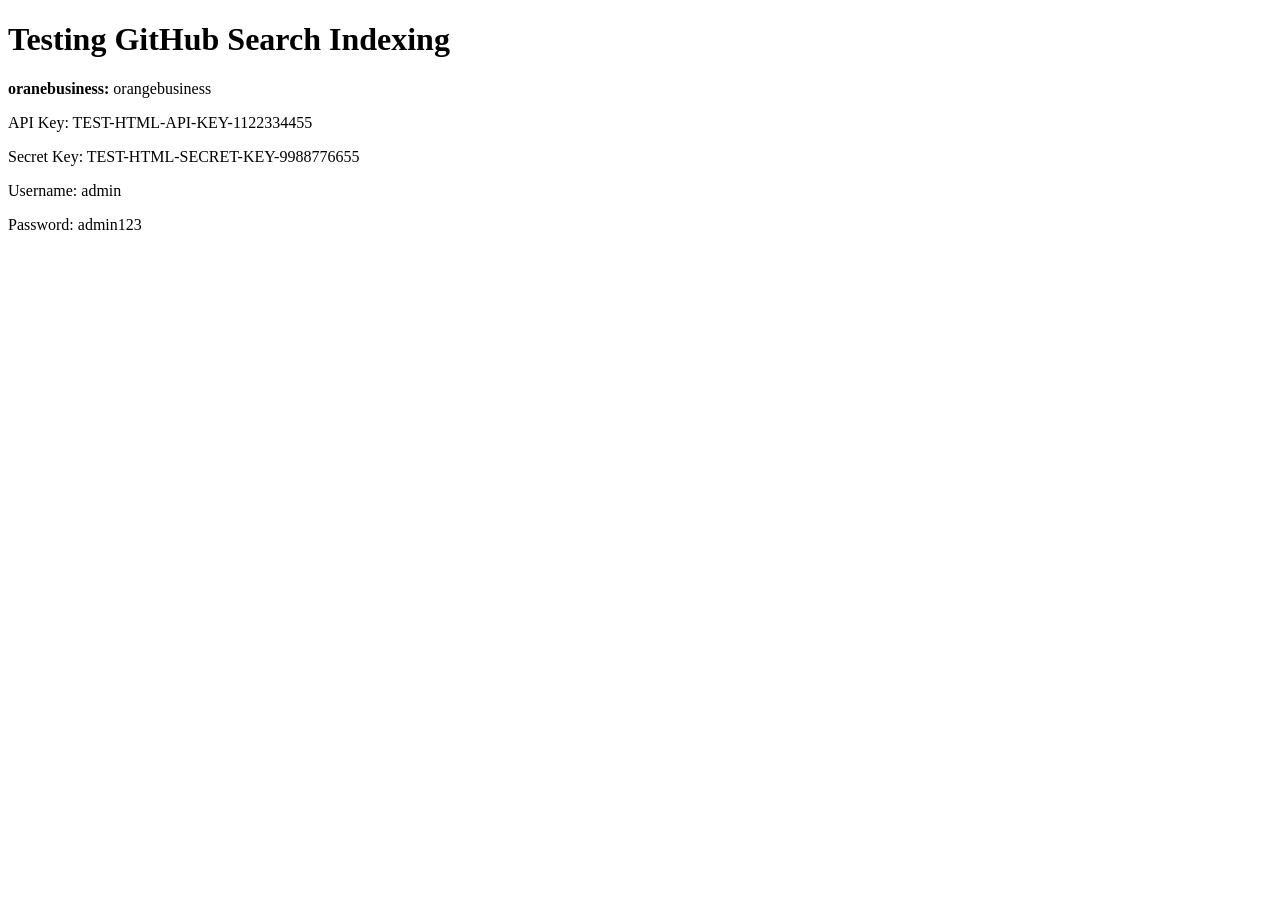
==== config_leak_test.html @ 4cef76e6 "Create config_leak_test.html" ====
<!-- config_leak_test.html -->
<!DOCTYPE html>
<html lang="en">
<head>
    <meta charset="UTF-8">
    <meta name="viewport" content="width=device-width, initial-scale=1.0">
    <title>Config Leak Test</title>
</head>
<body>
    <h1>Testing GitHub Search Indexing</h1>
    
    <p><strong>oranebusiness:</strong> orangebusiness</p>
    
    <p>API Key: TEST-HTML-API-KEY-1122334455</p>
    <p>Secret Key: TEST-HTML-SECRET-KEY-9988776655</p>
    
    <p>Username: admin</p>
    <p>Password: admin123</p>
</body>
</html>
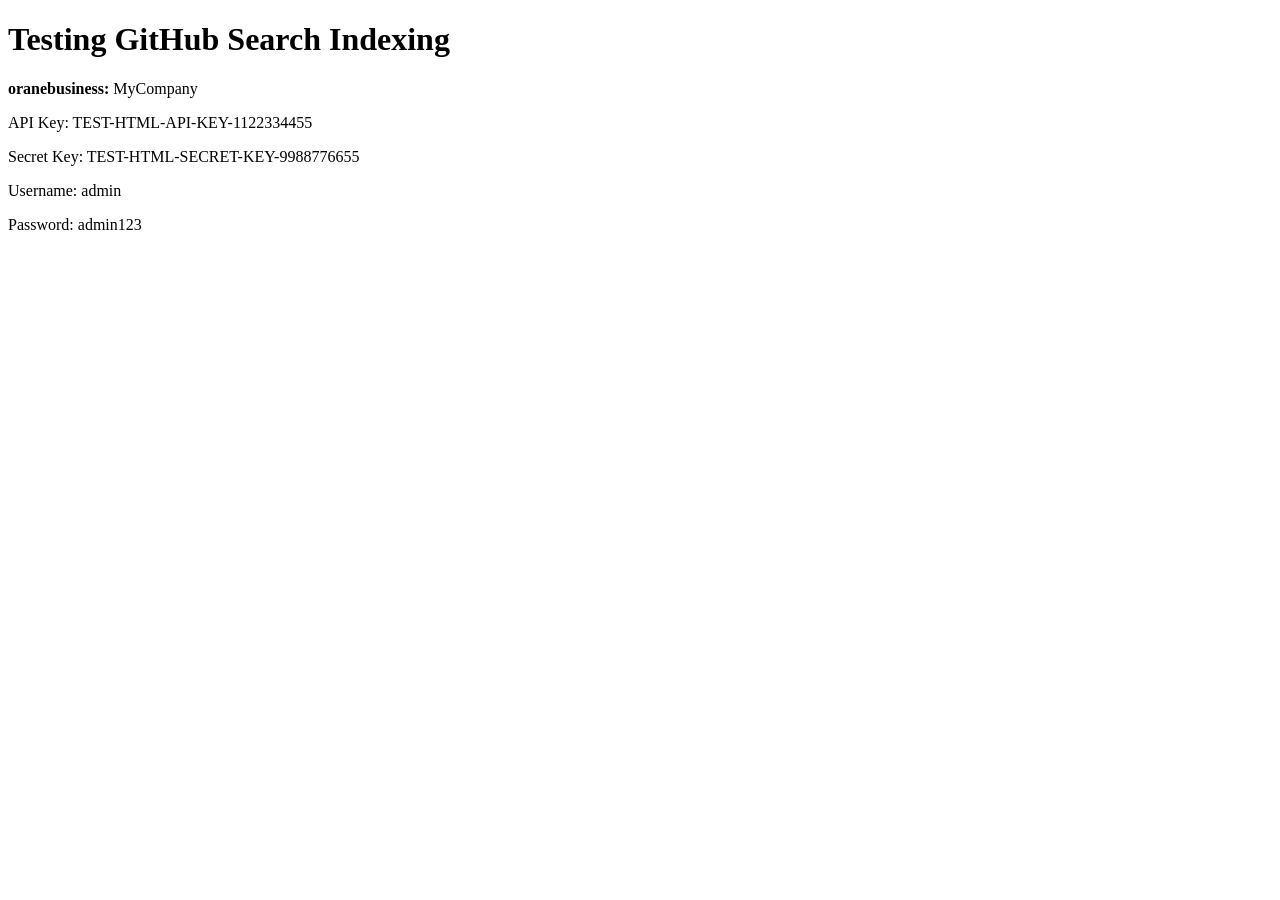
==== commit 6116b683: "Update config_leak_test.html" ====
--- a/config_leak_test.html
+++ b/config_leak_test.html
@@ -9,7 +9,7 @@
 <body>
     <h1>Testing GitHub Search Indexing</h1>
     
-    <p><strong>oranebusiness:</strong> orangebusiness</p>
+    <p><strong>oranebusiness:</strong> MyCompany</p>
     
     <p>API Key: TEST-HTML-API-KEY-1122334455</p>
     <p>Secret Key: TEST-HTML-SECRET-KEY-9988776655</p>
